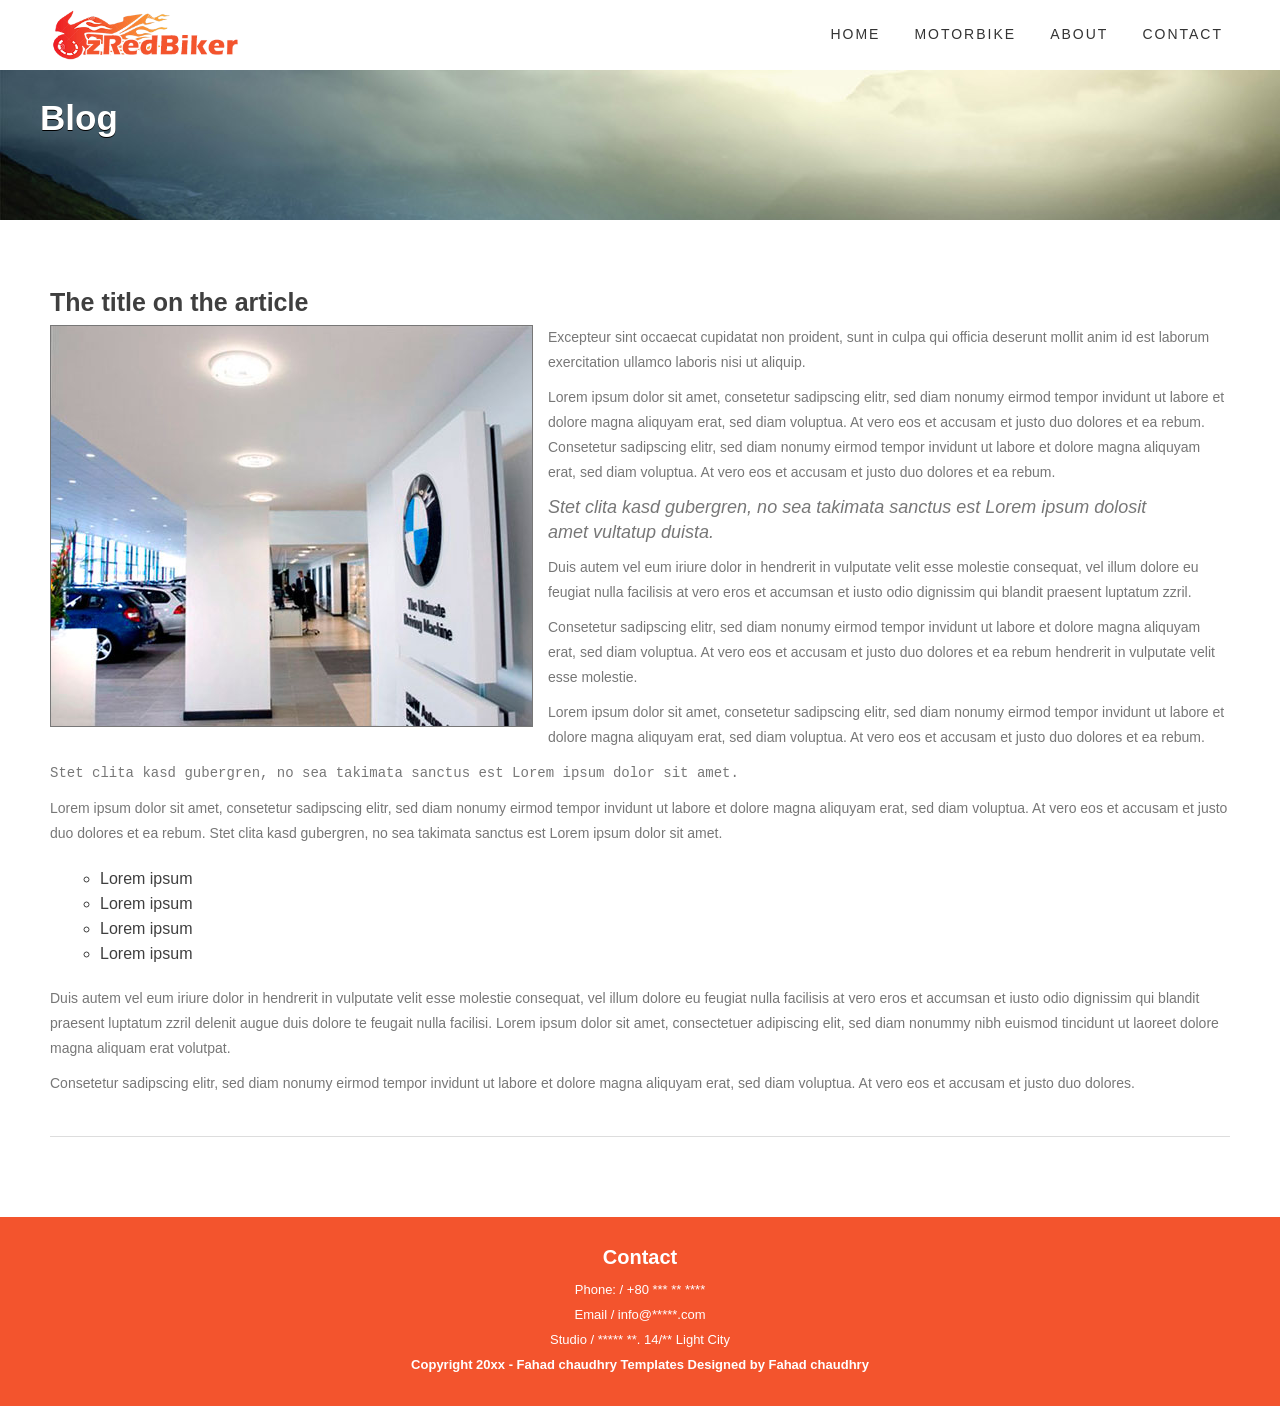
==== about.html @ a37d7404 "upload files" ====
<!doctype html>
<html>
<head>
			<title>About</title>
			<link href="css/style.css" type="text/css" rel="stylesheet">
			<link href="css/grid.css" type="text/css" rel="stylesheet">
</head>
<body>
<main>

		<!------------------------ header ----------------------->

	<header>
		<div class="container">
		<div class="row">
		<a href="index.html" class="logo"><img src="images/logo.png"></a>
		<div class="menu">
			<ul>
				<li><a href="index.html">Home</a></li>
				<li><a href="motobike.html">Motorbike</a></li>
				<li><a href="about.html">About</a></li>
				<li><a href="contact.html">Contact</a></li>
			</ul>
		</div>
		
		</div>
		</div>
	</header>
	
	<!------------------------ content area ----------------------->
	
	<section>
	<div class="clearfix">
		<div class="sub-header">
		<div class="container">
		<h1>Blog</h1>
		</div>
		</div>
		
		<div class="container">
		<div class="row">
		<div class="wrap-col">
		
		<article>
			<div class="art-header">
			<h1 class="entry-title">The title on the article</h1>
			</div>
			<div class="art-content">
			<img src="images/1.jpg">
			<div><p>Excepteur sint occaecat cupidatat non proident, sunt in culpa qui officia deserunt mollit anim id est laborum exercitation ullamco laboris nisi ut aliquip.</p></div>
			<p>Lorem ipsum dolor sit amet, consetetur sadipscing elitr, sed diam nonumy eirmod tempor invidunt ut labore et dolore magna aliquyam erat, sed diam voluptua. At vero eos et accusam et justo duo dolores et ea rebum. Consetetur sadipscing elitr, sed diam nonumy eirmod tempor invidunt ut labore et dolore magna aliquyam erat, sed diam voluptua. At vero eos et accusam et justo duo dolores et ea rebum.</p>
			<blockquote><p>Stet clita kasd gubergren, no sea takimata sanctus est Lorem ipsum dolosit amet vultatup duista.</p></blockquote>
			<p>
			Duis autem vel eum iriure dolor in hendrerit in vulputate velit esse molestie consequat, vel illum dolore eu feugiat nulla facilisis at vero eros et accumsan et iusto odio dignissim qui blandit praesent luptatum zzril.</p>
			<p>
			Consetetur sadipscing elitr, sed diam nonumy eirmod tempor invidunt ut labore et dolore magna aliquyam erat, sed diam voluptua. At vero eos et accusam et justo duo dolores et ea rebum hendrerit in vulputate velit esse molestie.</p>

			<p>Lorem ipsum dolor sit amet, consetetur sadipscing elitr, sed diam nonumy eirmod tempor invidunt ut labore et dolore magna aliquyam erat, sed diam voluptua. At vero eos et accusam et justo duo dolores et ea rebum.</p>
			<p><code>Stet clita kasd gubergren, no sea takimata sanctus est Lorem ipsum dolor sit amet.</code></p>
			<p>
			Lorem ipsum dolor sit amet, consetetur sadipscing elitr, sed diam nonumy eirmod tempor invidunt ut labore et dolore magna aliquyam erat, sed diam voluptua. At vero eos et accusam et justo duo dolores et ea rebum. Stet clita kasd gubergren, no sea takimata sanctus est Lorem ipsum dolor sit amet.
			</p>
			<div class="order">
				<ol>
				<li>Lorem ipsum</li>
				<li>Lorem ipsum</li>
				<li>Lorem ipsum</li>
				<li>Lorem ipsum</li>
				</ol>
			</div>
			<p>
			Duis autem vel eum iriure dolor in hendrerit in vulputate velit esse molestie consequat, vel illum dolore eu feugiat nulla facilisis at vero eros et accumsan et iusto odio dignissim qui blandit praesent luptatum zzril delenit augue duis dolore te feugait nulla facilisi. Lorem ipsum dolor sit amet, consectetuer adipiscing elit, sed diam nonummy nibh euismod tincidunt ut laoreet dolore magna aliquam erat volutpat.</p>
<p>
Consetetur sadipscing elitr, sed diam nonumy eirmod tempor invidunt ut labore et dolore magna aliquyam erat, sed diam voluptua. At vero eos et accusam et justo duo dolores.</p>
			
			</div>
		</article>
		
		</div>
		</div>
		</div>
		
	</div>
	</section>
	
	<!------------------------ footer ----------------------->
	
		<footer>
		<div class="wrap-footer">
		<div class="container">
		<div class="row">
			<h3>Contact</h3>
			<span>Phone: / +80 *** ** ****</span><br> 
			<span>Email / info@*****.com</span> <br>
			<span>Studio / ***** **. 14/** Light City</span><br> 
			<span><strong>Copyright 20xx - <a href="#">Fahad chaudhry</a> Templates Designed by Fahad chaudhry</strong></span>
		</div>
		</div>
		</div>
	</footer>

</main>
</body>
</html>
---- css/style.css ----
/******************** Adding font  **********************/

@font-face
{
	font-family:'racing sans one';
	src:url("RacingSansOne-Regular.ttf");
}

		/******************** body  **********************/

body{
	width:100%;
	padding:0;
	margin:0;
	background:#fff;
	color:#3f3f3f;
	font:14px/25px Arial;
}
*{
	box-sizing:border-box;
}

		/************header*****************/
		
header{
	background:#fff;
}

		/******************** logo  **********************/

header .logo img{
	display:inline-block;
	margin:0px auto;
	padding:10px;
	max-width:210px;
	
}

		/******************** navigation bar **********************/

.menu{
	display:inline-block;
	float:right;
}
ul,ol{
	margin:0;
	padding:0;
	list-style:none;
}
.menu ul li{
	float:left;
}
.menu ul li a{
	padding:27px 17px;
	letter-spacing:2px;
	text-decoration:none;
	color:#333;
	font-weight:500px;
	border:0;
	text-transform:uppercase;
	line-height:1;
	display:block;
	position:relative;
	box-sizing:border-box;
}
.menu ul li:hover a{
	background:#f3542d;
	color:#fff;
}


			/**********slider**************/

.slider{
	position:relative;
	width:100%;
	overflow:hidden;
	height:600px;
	
}
.slider img{
	display:block;
	position:relative;
	z-index:1;
	max-height:600px;
	width:100%;
	border:0;
}
.caption{
	display:block;
	position:absolute;
	left:0;
	right:0;
	bottom:0;
	z-index:2;
	text-shadow:none;
	color:#fff;
	background:rgba(0,0,0, 0.7);
	padding:30px 20px 10px;
	text-align:center;
	margin:0;
	max-width:none;
	
}
.caption h1{
	font-size:40px;
	margin-bottom:20px;
}
.caption span{
	font-size:24px;
}

/**********************content***********************/

.content-box{
	margin-bottom:30px;
}
.content-box .box-1{
	padding-bottom:30px;
	min-height:380px;
}

	/**********************small slider in motobike, about , contact pages ***********************/

.header{
	text-align:center;
	margin:60px auto 50px;
}
.heading{
	background:#000;
	border-right:6px solid #f3542d;
	color:#fff;
	display:inline-block;
	font-size:36px;
	font-weight:normal;
	height:60px;
	line-height:42px;
	padding:10px 20px;
	position:relative;
	text-transform:uppercase;
	transform:rotate(0deg) scale(1.003) skew(-14deg) translate(0px);
	transform-style:flat;
}
.heading span{
	display:block;
transform:rotate(0deg) scale(1.003) skew(14deg) translate(0px);
	transform-style:flat;

}

			/*********************  ***********************/

.content-box .item{padding:10px 0;}
.zoom-container{
	position:relative;
	overflow:hidden;
	display:inline-block;
	width:100% !important;
}

.content-box .item img{
	display:block;
	width:100% !important;
	height:auto;
	transition:all 0.5s ease;
}
.content-box .item .item-content
{
	background:#fff;
	padding:25px;
	border:1px solid #ddd;
}
.content-box .item span{
	font-size:15px;
	font-weight:500px;
	color:#000;
}
.content-box .item:hover .zoom-container img{
	transform:scale(1.25) rotate(5deg);
	
}
.content-box .item:hover .item-content{background:#f3542d;color:#fff;transition:all 600ms ease;}
.content-box .item:hover .item-content p, .content-box .item:hover .item-content span{color:#fff;}
.content-box .item:hover a.btn{color:#fff; border-color:#fff;} 

			/*********************  ***********************/

.content-box.box-2{
	background:url(../images/bg-2.jpg);
	padding:40px 0;
	text-align:center;
	min-height:380px;
	color:#fff !important;
}
.content-box.box-2 p{
color:#fff;
}

			/*********************  ***********************/

.content-box.box-3 .post{
	background:#f1f1f1;
	color:3f3f3f;
	margin-bottom:30px;
	border:1px solid #fff;
}
.content-box.box-3 .post img{
	max-height:440px;
	width:100%;
	border:none;
}
.content-box.box-3 .post .wrapper{
	padding:60px 60px 20px 60px;
text-align:center;}

.post:after,.post:before,section:after,section:before,article:after,article:before{
	clear:both;
	content:" ";
	display:block;
	visibility:hidden;
	width:0;
	height:0;
}

		/*********************  ***********************/

.content-box.box-4{
	background:url(../images/bg-3.jpg) fixed 0 0;
	min-height:380px;
	padding:40px 0;
	text-align:center;
}

		/*********************  ***********************/

.content-box.box-5 .item{
	border-right:1px solid #ccc;
	padding-right:30px;
	min-height:380px;
	
}



		/***************footer********************/

.maps{
	margin:30px 0;
}
iframe{
	border:0;
	padding:0;
	margin:0;
}
footer{
	margin-top:40px;
	text-align:center;
	background:#f3542d;
}
footer a{
	color:#fff;
}
.wrap-footer{
color:#fff;
font-size:13px;
padding:30px 20px;	
}
.wrap-footer h3{margin-bottom:10px;}

		/******************** motobike page  **********************/

.sub-header{
	background:url(../images/bg-4.jpg);
	min-height:150px;
	padding:35px 10px 0;
color:#fff;
text-shadow:0 1px 0 #000;
margin-bottom:50px;	
}
.sub-header h1{
	font-size:35px;
	margin-bottom:10px;

}
article{
	display:inline-block;
	border-bottom:1px solid #ddd;
	padding-bottom:30px;
	margin-bottom:30px;
}
article img{
	display:inline-block;
	float:left;
	margin-right:15px;
	border:1px solid #777;
}

article .art-header h3{
	font-size:25px;
	color:#333;
	margin-bottom:10px;
}
article .art-header a:hover{
	text-decoration:none;
}

			/******************** sidebar in motobike page  **********************/

.wrap-sidebar
{
	margin:0px 10px;
}
.widget{
	margin-bottom:30px;
	padding:5px 25px 10px;
}
.wid-meta ul li{font-size:16px;}
.wid-content{padding:10px 0;}

.wid-archive select
{
		margin:5px 0;
		height:40px;
		width:100%;
		padding-left:10px;
		font-family:"noto serif";
		font-size:16px;
		background-color:#e9e9e9;
		color:#777;
		border:none;
}

		/*******************about**********************/

blockquote{quotes:none;}
article .entry-title
{
	margin:10px 0;
}
article .entry-title h1{
	line-height:1.2;
	font-size:38px;
}
article .art-content blockquote{
	border-left:3px solid #1c7791;
	font-size:18px;
	margin:0 50px;
	font-style:italic;
	color:#666;
	padding-left:20px;
}
article .art-content ol{
		float:left;
		text-align:justify;
		margin:10px 50px;
		font-size:16px;
		list-style:circle;
}

			/*******************form**************************/

#ff label{
	display:block;
	font-weight:bold;
	margin-bottom:5px;
}
#ff input, textarea{
	display:block;
	width:100%;
	border-radius:4px;
	color:#000;
	border:1px solid #afafaf;
	font-size:16px;
	background:#fff;
}
#ff input{
	padding:12px;
	margin:5px 0 10px 0;
	max-height:45px;
}
#ff textarea{
	padding:10px;
	margin:5px 0 25px 0;
	height:200px;
}
#ff .btn{max-width:25%;}
#ff .btn:hover{opacity:0.7;}

			/***************** Style for little things *****************/

div,span,img{
	vertical-align:top;
}

.f-right{
	float:right !important;
}

.orange{
	color:#ff970b !important;
	font-size:27px;
	font-weight:bold;
	margin-bottom:20px;
}

			/***************** Style for links *****************/

a{color:#ff970b; text-decoration:none;vertical-align:top;}
a:hover{text-decoration:underline;}

.btn{
	border:3px solid #d2583e;
	border-radius:3px;
	display:inline-block;
	font-size:14px;
	font-family:'Racing sans one';
	line-height:1.4;
	margin-bottom:0;
	padding:6px 12px;
	text-align:center;
	transform:rotate(0deg) scale(1.003) skew(-14deg) translate(0px);
	vertical-align:top;
	white-space:nowrap;
}

.link{
	margin-bottom:25px;
	text-align:left;
}
.link li{
	margin-bottom:5px;
}
.link li a{
	display:inline-block;
	text-decoration:none;
	font-weight:bold;
	letter-spacing:1px;
	font-size:12px;
}
.link li a:hover{
	color:#f26324;
}
.link li:before{
	content:'';
	margin-right:13px;
	display:inline-block;
	width:5px;
	height:5px;
	margin-bottom:2px;
	background:#333;
}

			/***************** Style for paragraph and headings *****************/
			
p{
	padding:0;
	margin:10px 0;
	color:#777;
}
h1,h2,h3,h4,h5{
	margin:0;
	padding:0;
}

h1,h2{font-size:25px;line-height:25px;}
h3,h4{font-size:20px;line-height:20px;}
h5{font-size:16px;line-height:16px;}

		/*****************  *****************/

.clearfix:after, .clearfix:before, article:after, article:before, .widget:after, .widget:before, .order:after, .order:before{
	clear:both;
	content:" ";
	display:block;
	visibility:hidden;
	width:0;
	height:0;
}
---- css/grid.css ----
.container{
	width:1200px;
	position:relative;
	margin:0px auto;
	padding:0px;
}
.container:after{
	content:" ";
	display:block;
	height:0;
	clear:both;
	visibility:hidden;
}
.container .row:before, .row:after{
	content:" ";
	display:block;
	overflow:hidden;
	visibility:hidden;
	width:0;
	height:0;
}
.container .row:after{
	clear:both;
}
.container .wrap-col{
	margin:10px;
}

.container .adjust-1, .container .adjust-2, .container .adjust-3, .container .adjust-4{
	display:inline-block;
	float:left;
}
.container .adjust-1{width:33.33%;}
.container .adjust-2{width:50%;}
.container .adjust-3{width:25%;}
.container .adjust-4{width:66.66%;}
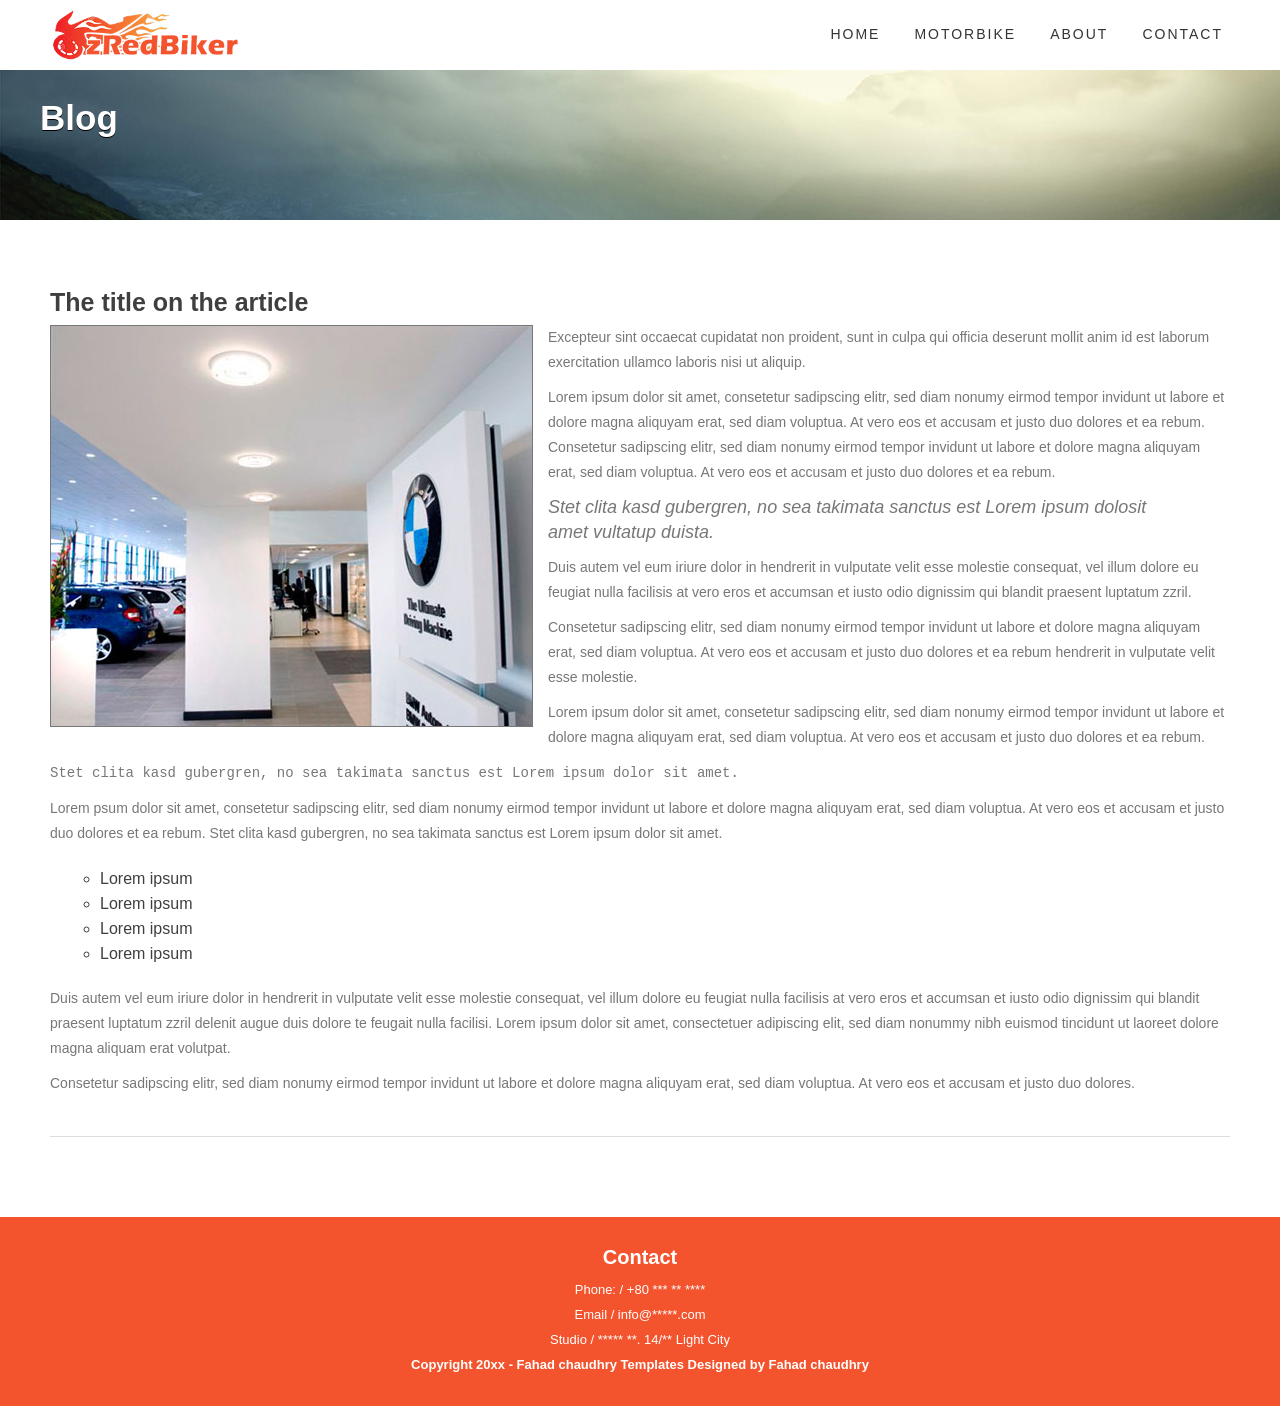
==== commit 59a6e48d: "l change" ====
--- a/about.html
+++ b/about.html
@@ -58,7 +58,7 @@
 			<p>Lorem ipsum dolor sit amet, consetetur sadipscing elitr, sed diam nonumy eirmod tempor invidunt ut labore et dolore magna aliquyam erat, sed diam voluptua. At vero eos et accusam et justo duo dolores et ea rebum.</p>
 			<p><code>Stet clita kasd gubergren, no sea takimata sanctus est Lorem ipsum dolor sit amet.</code></p>
 			<p>
-			Lorem ipsum dolor sit amet, consetetur sadipscing elitr, sed diam nonumy eirmod tempor invidunt ut labore et dolore magna aliquyam erat, sed diam voluptua. At vero eos et accusam et justo duo dolores et ea rebum. Stet clita kasd gubergren, no sea takimata sanctus est Lorem ipsum dolor sit amet.
+			Lorem psum dolor sit amet, consetetur sadipscing elitr, sed diam nonumy eirmod tempor invidunt ut labore et dolore magna aliquyam erat, sed diam voluptua. At vero eos et accusam et justo duo dolores et ea rebum. Stet clita kasd gubergren, no sea takimata sanctus est Lorem ipsum dolor sit amet.
 			</p>
 			<div class="order">
 				<ol>
@@ -103,4 +103,4 @@
 </body>
 </html>
 		
-		+		
